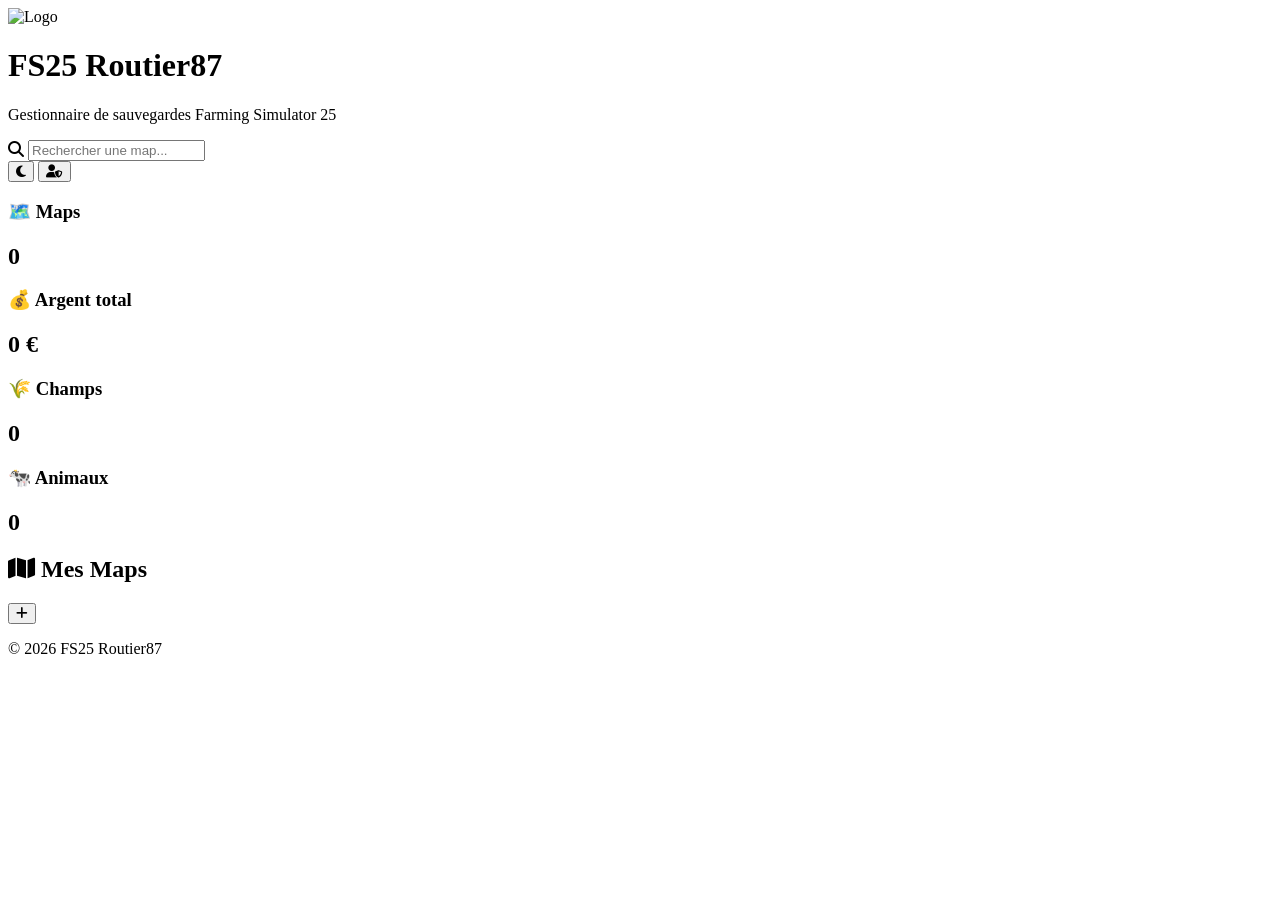
==== index.html @ 5dad29f3 "Create index.html" ====
<!DOCTYPE html>
<html lang="fr">

<head>

    <meta charset="UTF-8">
    <meta name="viewport" content="width=device-width, initial-scale=1.0">

    <title>FS25 Manager</title>

    <link rel="stylesheet" href="css/style.css">

    <link rel="stylesheet"
    href="https://cdnjs.cloudflare.com/ajax/libs/font-awesome/6.7.2/css/all.min.css">

</head>

<body>

<!-- ================= HEADER ================= -->

<header>

    <div class="logo">

        <img src="images/logo.png" alt="Logo">

        <div>

            <h1>FS25 Routier87</h1>

            <p>Gestionnaire de sauvegardes Farming Simulator 25</p>

        </div>

    </div>

    <div class="search">

        <i class="fa-solid fa-magnifying-glass"></i>

        <input
            type="text"
            id="searchInput"
            placeholder="Rechercher une map...">

    </div>

    <div class="headerButtons">

        <button id="themeButton">

            <i class="fa-solid fa-moon"></i>

        </button>

        <button id="adminButton">

            <i class="fa-solid fa-user-shield"></i>

        </button>

    </div>

</header>

<!-- ================= DASHBOARD ================= -->

<section class="dashboard">

    <div class="dashboardCard">

        <h3>🗺️ Maps</h3>

        <h1 id="nombreMaps">0</h1>

    </div>

    <div class="dashboardCard">

        <h3>💰 Argent total</h3>

        <h1 id="argentTotal">0 €</h1>

    </div>

    <div class="dashboardCard">

        <h3>🌾 Champs</h3>

        <h1 id="nombreChamps">0</h1>

    </div>

    <div class="dashboardCard">

        <h3>🐄 Animaux</h3>

        <h1 id="nombreAnimaux">0</h1>

    </div>

</section>

<!-- ================= LISTE DES MAPS ================= -->

<main>

    <h2>

        <i class="fa-solid fa-map"></i>

        Mes Maps

    </h2>

    <div id="mapsContainer" class="mapsContainer">

        <!-- Les cartes seront générées automatiquement -->

    </div>

</main>

<!-- ================= BOUTON AJOUT ================= -->

<button id="addMapButton">

    <i class="fa-solid fa-plus"></i>

</button>

<!-- ================= FOOTER ================= -->

<footer>

    <p>

        © 2026 FS25 Routier87

    </p>

</footer>

<script src="js/storage.js"></script>

<script src="js/app.js"></script>

</body>

</html>
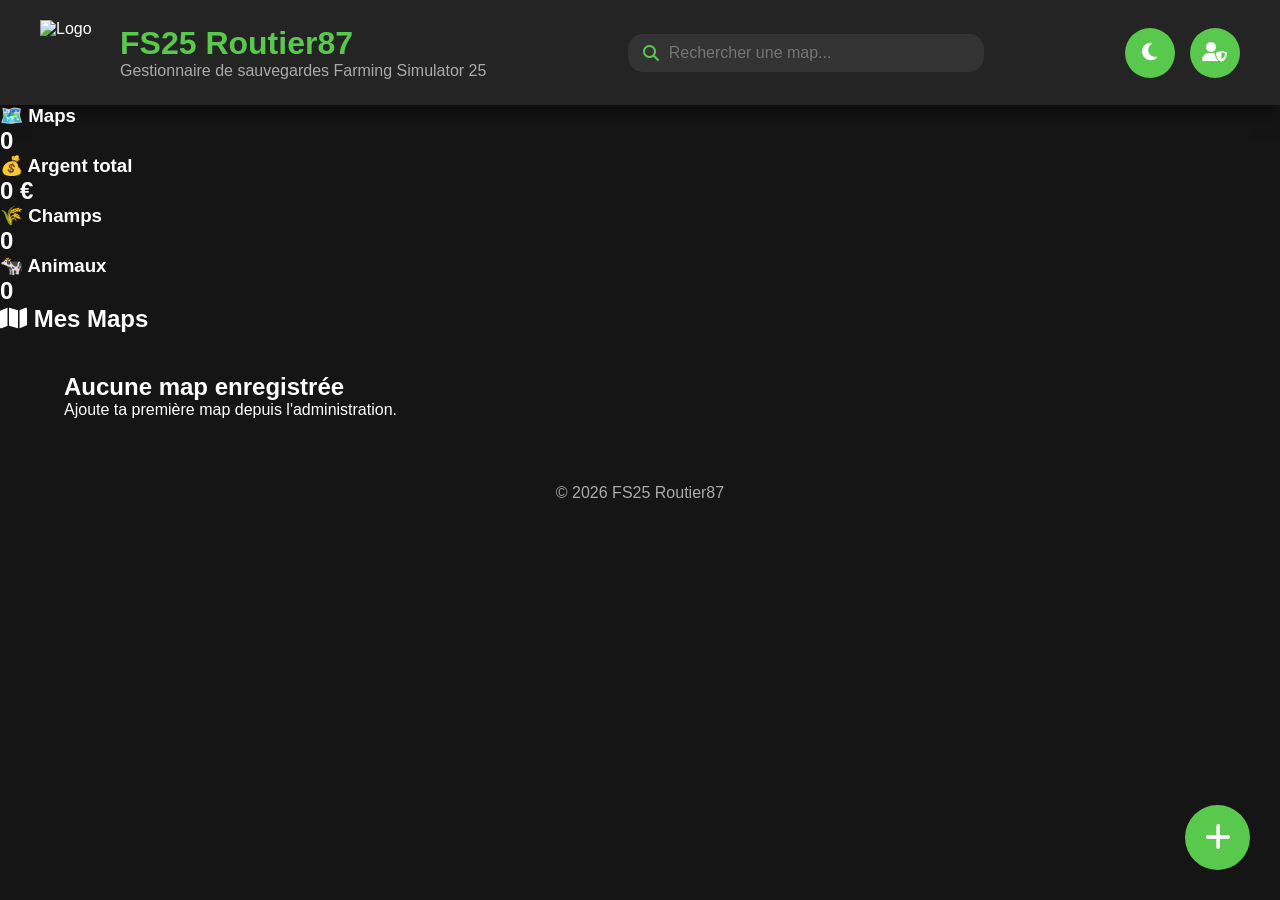
==== commit 3242a814: "Update index.html" ====
--- a/index.html
+++ b/index.html
@@ -143,7 +143,6 @@
 </footer>
 
 <script src="js/storage.js"></script>
-
 <script src="js/app.js"></script>
 
 </body>
--- a/css/style.css
+++ b/css/style.css
@@ -0,0 +1,428 @@
+/* ==========================================
+   FS25 MANAGER V2
+   STYLE CSS GLOBAL
+========================================== */
+
+
+*{
+    margin:0;
+    padding:0;
+    box-sizing:border-box;
+    font-family:'Segoe UI',Arial,sans-serif;
+}
+
+
+body{
+
+    background:#151515;
+
+    color:white;
+
+    min-height:100vh;
+
+}
+
+
+/* HEADER */
+
+
+header{
+
+    background:#242424;
+
+    padding:20px 40px;
+
+    display:flex;
+
+    align-items:center;
+
+    justify-content:space-between;
+
+    box-shadow:0 5px 20px rgba(0,0,0,.5);
+
+}
+
+
+
+.logo{
+
+    display:flex;
+
+    align-items:center;
+
+    gap:15px;
+
+}
+
+
+
+.logo img{
+
+    width:65px;
+
+    height:65px;
+
+    object-fit:contain;
+
+}
+
+
+
+.logo h1{
+
+    color:#59c94d;
+
+    font-size:32px;
+
+}
+
+
+
+.logo p{
+
+    color:#aaa;
+
+}
+
+
+
+
+
+
+/* RECHERCHE */
+
+
+.search{
+
+    background:#333;
+
+    padding:10px 15px;
+
+    border-radius:15px;
+
+    display:flex;
+
+    align-items:center;
+
+    gap:10px;
+
+}
+
+
+
+.search i{
+
+    color:#59c94d;
+
+}
+
+
+
+.search input{
+
+    background:none;
+
+    border:none;
+
+    outline:none;
+
+    color:white;
+
+    width:300px;
+
+    font-size:16px;
+
+}
+
+
+
+
+
+
+/* BOUTONS */
+
+
+.headerButtons{
+
+    display:flex;
+
+    gap:15px;
+
+}
+
+
+
+.headerButtons button{
+
+    width:50px;
+
+    height:50px;
+
+    border:none;
+
+    border-radius:50%;
+
+    background:#59c94d;
+
+    color:white;
+
+    cursor:pointer;
+
+    font-size:20px;
+
+    transition:.3s;
+
+}
+
+
+
+.headerButtons button:hover{
+
+    transform:scale(1.1);
+
+}
+
+
+
+
+
+
+
+/* CARTES MAP */
+
+
+.mapsContainer{
+
+    width:90%;
+
+    margin:40px auto;
+
+    display:grid;
+
+    grid-template-columns:
+
+    repeat(auto-fit,minmax(320px,1fr));
+
+    gap:30px;
+
+}
+
+
+
+
+
+.mapCard{
+
+    background:#242424;
+
+    border-radius:20px;
+
+    overflow:hidden;
+
+    transition:.3s;
+
+}
+
+
+
+.mapCard:hover{
+
+    transform:translateY(-8px);
+
+    box-shadow:
+
+    0 0 30px rgba(89,201,77,.4);
+
+}
+
+
+
+.mapCard img{
+
+    width:100%;
+
+    height:230px;
+
+    object-fit:cover;
+
+}
+
+
+
+.mapContent{
+
+    padding:25px;
+
+}
+
+
+
+.mapContent h2{
+
+    color:#59c94d;
+
+    margin-bottom:15px;
+
+}
+
+
+
+.money{
+
+    font-size:22px;
+
+    color:#65ff65;
+
+    margin-bottom:15px;
+
+}
+
+
+
+.icons{
+
+    font-size:25px;
+
+    min-height:35px;
+
+    margin-bottom:20px;
+
+}
+
+
+
+.mapCard button{
+
+    width:100%;
+
+    padding:15px;
+
+    background:#59c94d;
+
+    color:white;
+
+    border:none;
+
+    border-radius:10px;
+
+    cursor:pointer;
+
+    font-size:17px;
+
+}
+
+
+
+
+
+
+
+
+/* BOUTON FLOTTANT */
+
+
+#addMapButton{
+
+    position:fixed;
+
+    right:30px;
+
+    bottom:30px;
+
+    width:65px;
+
+    height:65px;
+
+    border-radius:50%;
+
+    border:none;
+
+    background:#59c94d;
+
+    color:white;
+
+    font-size:30px;
+
+    cursor:pointer;
+
+}
+
+
+
+
+
+
+
+/* FOOTER */
+
+
+footer{
+
+    text-align:center;
+
+    padding:25px;
+
+    color:#aaa;
+
+}
+
+
+
+
+
+
+
+/* MODE CLAIR */
+
+
+body.light{
+
+    background:#eee;
+
+    color:#222;
+
+}
+
+
+
+body.light .mapCard,
+
+body.light header{
+
+    background:white;
+
+    color:#222;
+
+}
+
+
+
+
+
+
+
+/* MOBILE */
+
+
+@media(max-width:900px){
+
+
+header{
+
+    flex-direction:column;
+
+    gap:20px;
+
+}
+
+
+
+.search input{
+
+    width:200px;
+
+}
+
+
+
+}
